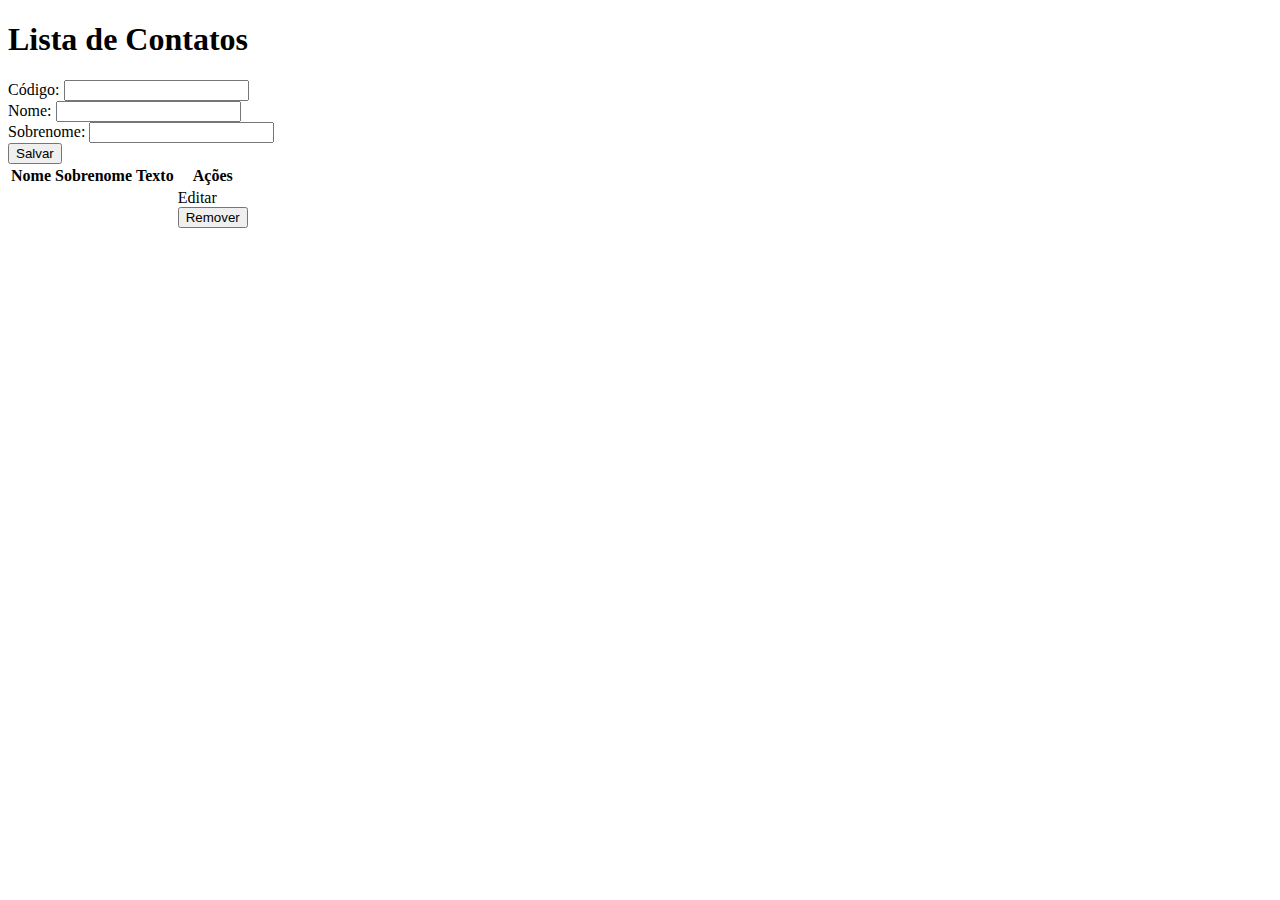
==== src/main/resources/templates/table.html @ d7a5989f "First commit" ====
<!DOCTYPE html>
<html xmlns="http://www.w3.org/1999/xhtml" xmlns:th="http://www.thymeleaf.org">

<head>
	<meta charset="utf-8" />
	<meta name="viewport" content="width=device-width" />
	<title>Blocos de Notas</title>
	<link rel="stylesheet" th:href="@{/css/estilo2.css}" />
</head>

<body>


	<main>
		<section>
			<h1>Lista de Contatos</h1>
		</section>

		<section>
			<form th:action="${notepad.novo} ? @{/table} : @{/table/{id}(id=${notepad.id})}" th:object="${notepad}" th:method="${notepad.novo} ? post : put"
				th:object="${notepad}" th:method=" post">
				
				<div th:if="${!notepad.novo}">
					<label>Código: </label> 
					
					<input th:field="*{id}" readonly="readonly" />
				</div>
				
				<div>
					<label>Nome: </label> 
					
					<input th:field="*{nome}" />
				</div>

				<div>
					<label>Sobrenome: </label> 
					
					<input th:field="*{sobrenome}"/>
				</div>

				<div>
					<button>Salvar</button>
				</div>
				
			</form>
		</section>                                                                   

		<section>
			<table>
				<thead>
					<tr>
						
						<th>Nome</th>
						<th>Sobrenome</th>
						<th>Texto</th>
						
						<th>Ações</th>
						
					</tr>
				</thead>

				<tbody>
					<tr th:each="notepad: ${notePads}">
						
						<td th:text="${notepad.nome}"></td>
						<td th:text="${notepad.sobrenome}"></td>
						<td th:text="${notepad.texto}"></td>
						
						<td>
							
							<a th:href="@{/}">Editar</a>
							
							<form th:action="@{/table/{id}(id=${notepad.id})}" th:method="delete">
                                <button type="submit">Remover</button>
                            </form>
						</td>
					</tr>
				</tbody>
			</table>
		</section>
	</main>
</body>

</html>
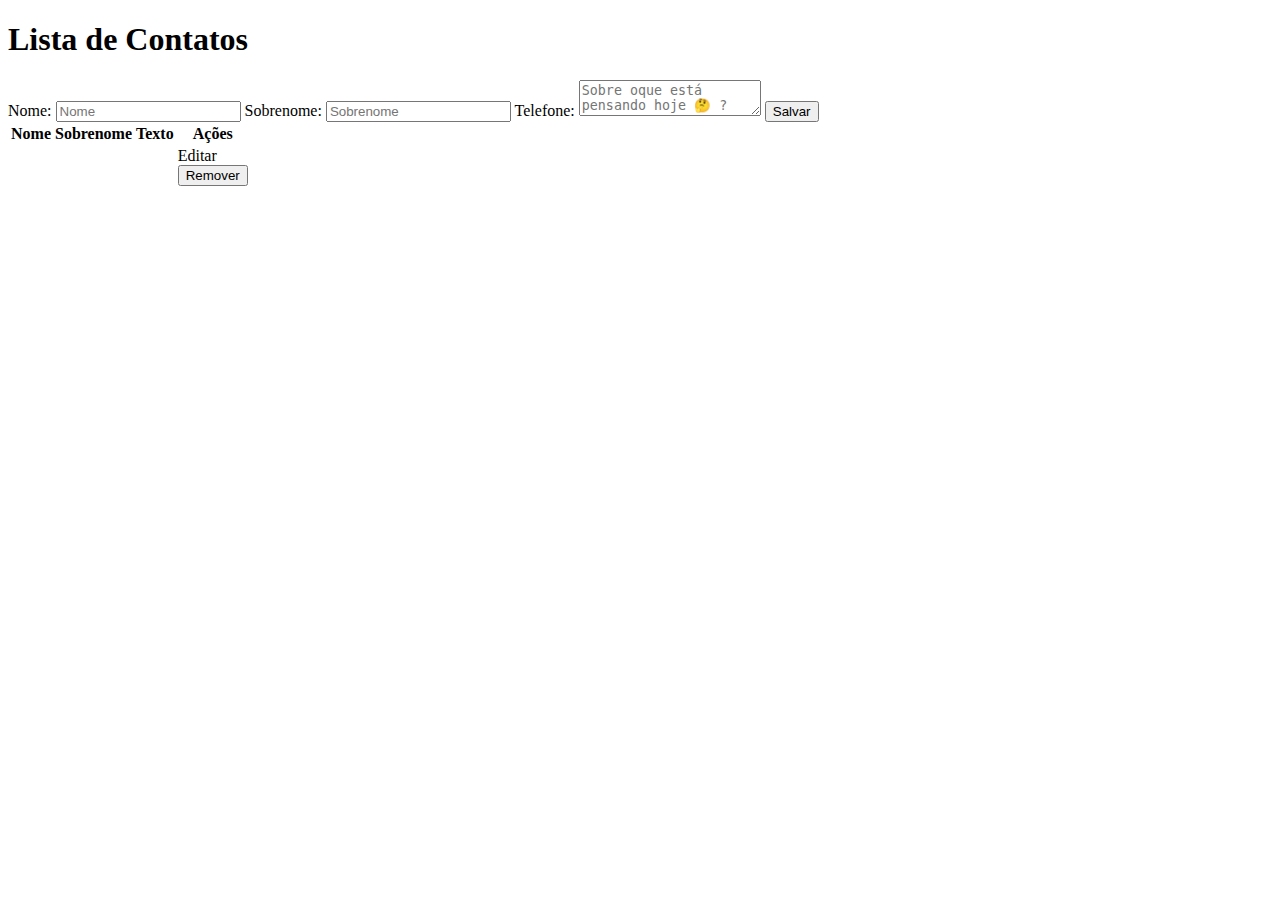
==== commit 3d28d2e4: "removendo imports desnecessários" ====
--- a/src/main/resources/templates/table.html
+++ b/src/main/resources/templates/table.html
@@ -5,7 +5,7 @@
 	<meta charset="utf-8" />
 	<meta name="viewport" content="width=device-width" />
 	<title>Blocos de Notas</title>
-	<link rel="stylesheet" th:href="@{/css/estilo2.css}" />
+	<link rel="stylesheet" th:href="@{/css/estilo.css}" />
 </head>
 
 <body>
@@ -17,30 +17,19 @@
 		</section>
 
 		<section>
-			<form th:action="${notepad.novo} ? @{/table} : @{/table/{id}(id=${notepad.id})}" th:object="${notepad}" th:method="${notepad.novo} ? post : put"
-				th:object="${notepad}" th:method=" post">
-				
-				<div th:if="${!notepad.novo}">
-					<label>Código: </label> 
-					
-					<input th:field="*{id}" readonly="readonly" />
-				</div>
-				
-				<div>
-					<label>Nome: </label> 
-					
-					<input th:field="*{nome}" />
-				</div>
+			<form th:action="@{/table}" th:method="post" > 
 
-				<div>
-					<label>Sobrenome: </label> 
-					
-					<input th:field="*{sobrenome}"/>
-				</div>
+				<label for="nome">Nome:</label>
+				<input type="nome" id="nome"  name="nome" placeholder="Nome" required />
 
-				<div>
-					<button>Salvar</button>
-				</div>
+				<label for="sobrenome">Sobrenome:</label>
+				<input type="sobrenome" id="sobrenome"  name="sobrenome" placeholder="Sobrenome" required />
+
+				<label for="texto">Telefone:</label>
+				<textarea  id="texto" name="texto" placeholder="Sobre oque está pensando hoje 🤔 ? " required></textarea>
+
+
+				<button type="submit">Salvar</button>
 				
 			</form>
 		</section>                                                                   
@@ -60,17 +49,17 @@
 				</thead>
 
 				<tbody>
-					<tr th:each="notepad: ${notePads}">
+					<tr th:each="notePad: ${notePads}">
 						
-						<td th:text="${notepad.nome}"></td>
-						<td th:text="${notepad.sobrenome}"></td>
-						<td th:text="${notepad.texto}"></td>
+						<td th:text="${notePad.nome}"></td>
+						<td th:text="${notePad.sobrenome}"></td>
+						<td th:text="${notePad.texto}"></td>
 						
 						<td>
 							
 							<a th:href="@{/}">Editar</a>
 							
-							<form th:action="@{/table/{id}(id=${notepad.id})}" th:method="delete">
+							<form th:action="@{/table/{id}(id=${notePad.id})}" th:method="delete">
                                 <button type="submit">Remover</button>
                             </form>
 						</td>
